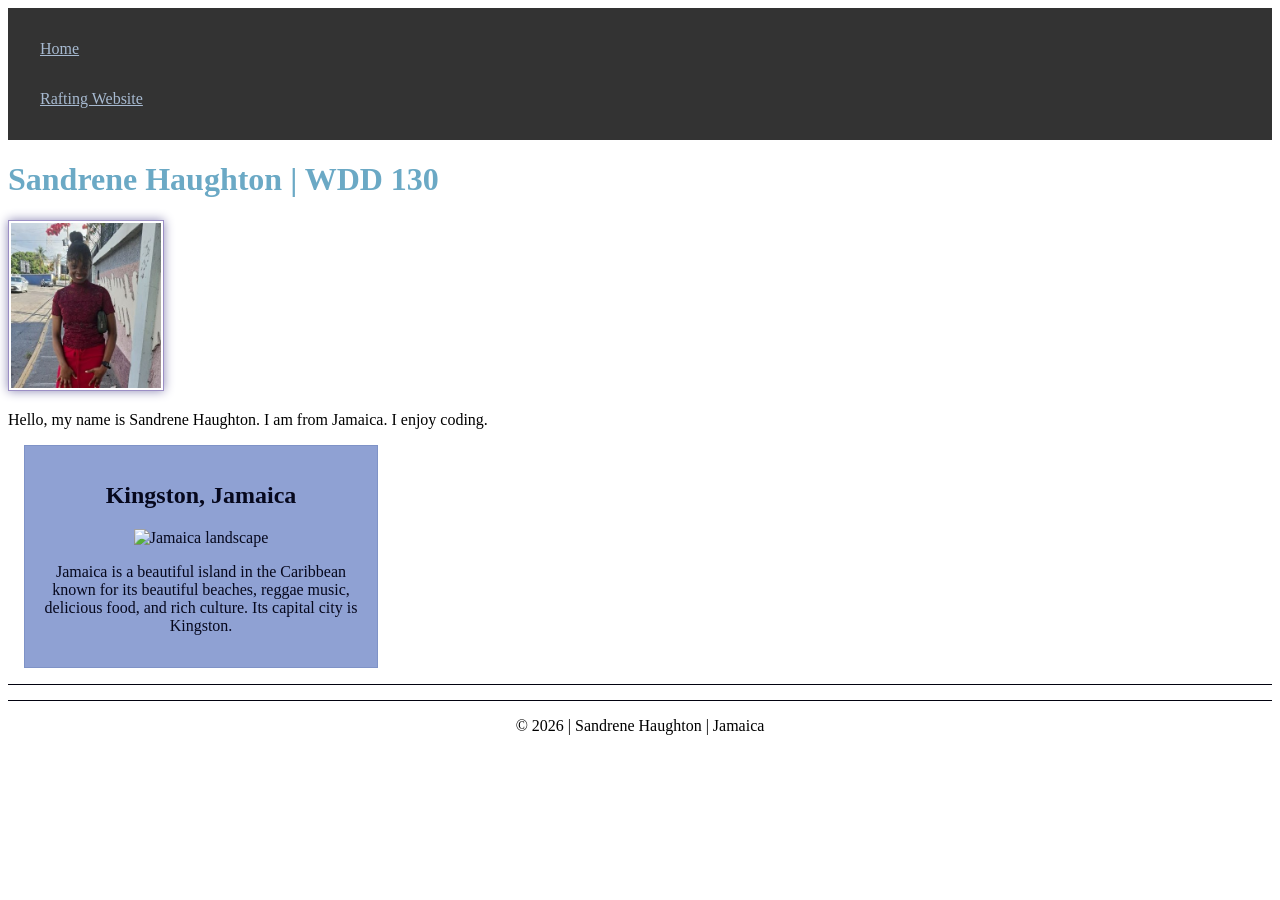
==== index.html @ 0e676305 "Made neccessary changes" ====
<!DOCTYPE html>
<html lang="en-US">

<head>
    <meta charset="UTF-8">
    <meta name="viewport" content="width=device-width, initial-scale=1.0">
    <title>Sandrene Haughton | WDD 130</title>
    <meta name="description" content="Sandrene Haughton WDD 130">
    <meta name="author" content="Sandrene Haughton">

    <link rel="stylesheet" href="styles/styles.css">
</head>

<body>
    <header>
        <nav>
            <a href="#">Home</a>
            <a href="wwr/">Rafting Website</a>
        </nav>
    </header>

    <main>
        <h1>Sandrene Haughton | WDD 130</h1>
        <img src="images/profile.jpg" alt="Hello, my name is Sandrene Haughton" width="200">
        <p>Hello, my name is Sandrene Haughton. I am from Jamaica. I enjoy coding.</p>
    </main>

    <aside>
        <h2>Kingston, Jamaica</h2>
        <img src="images/jamaica.jpeg" alt="Jamaica landscape">

        <p>
            Jamaica is a beautiful island in the Caribbean known for its
            beautiful beaches, reggae music, delicious food, and rich culture.
            Its capital city is Kingston.
        </p>
    </aside>

    <footer>
        <footer>
            <p>&copy; 2026 | Sandrene Haughton | Jamaica</p>
        </footer>
</body>

</html>
---- styles/styles.css ----
nav {
    background-color: #333;
    padding: 1rem;
}

nav a {
    color: rgb(167, 186, 209);
    padding: 1rem;
    display: block;
}

main {
    max-width: 840px;
}

h1 {
    color: #6ba9c5;
}

aside {
    width: 20rem;
    margin: 1rem;
    border: 1px solid rgba(62, 89, 148, 0.2);
    /* 1️⃣ */
    padding: 1rem;
    background-color: #8fa1d3;
    color: #06081d;
    text-align: center;
}

aside img {
    width: 200px;
    height: auto;
}

main img {
    width: 150px;
    height: auto;
    border: 1px solid #9c8fc5;
    padding: 2px;
    box-shadow: 0 0 10px rgb(140, 136, 180);
}

p {
    padding: 0;
}

footer {
    margin-top: 15px;
    border-top: 1px solid #02020f;
    text-align: center;
}
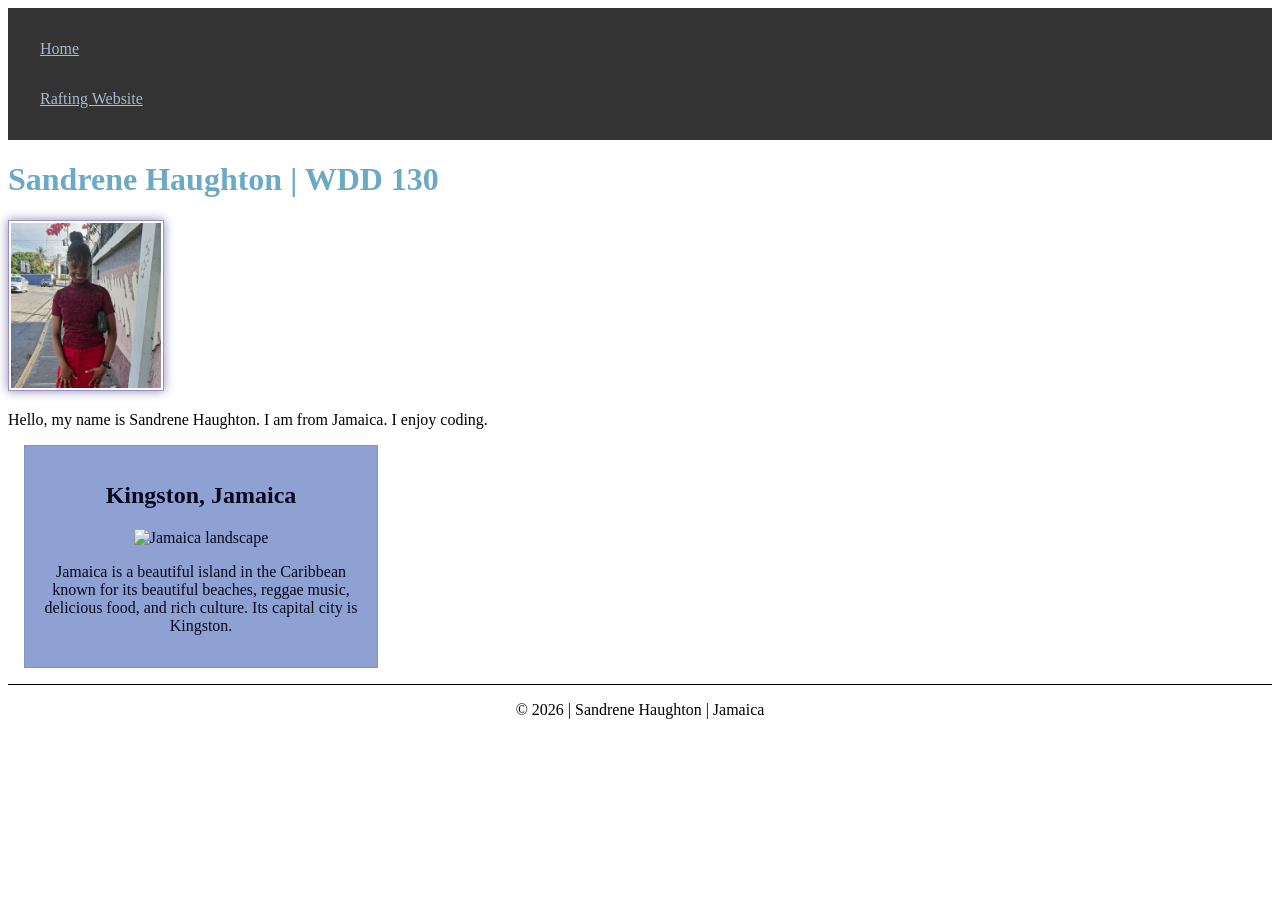
==== commit 61c958c4: "made changes" ====
--- a/index.html
+++ b/index.html
@@ -37,9 +37,8 @@
     </aside>
 
     <footer>
-        <footer>
-            <p>&copy; 2026 | Sandrene Haughton | Jamaica</p>
-        </footer>
+        <p>&copy; 2026 | Sandrene Haughton | Jamaica</p>
+    </footer>
 </body>
 
 </html>
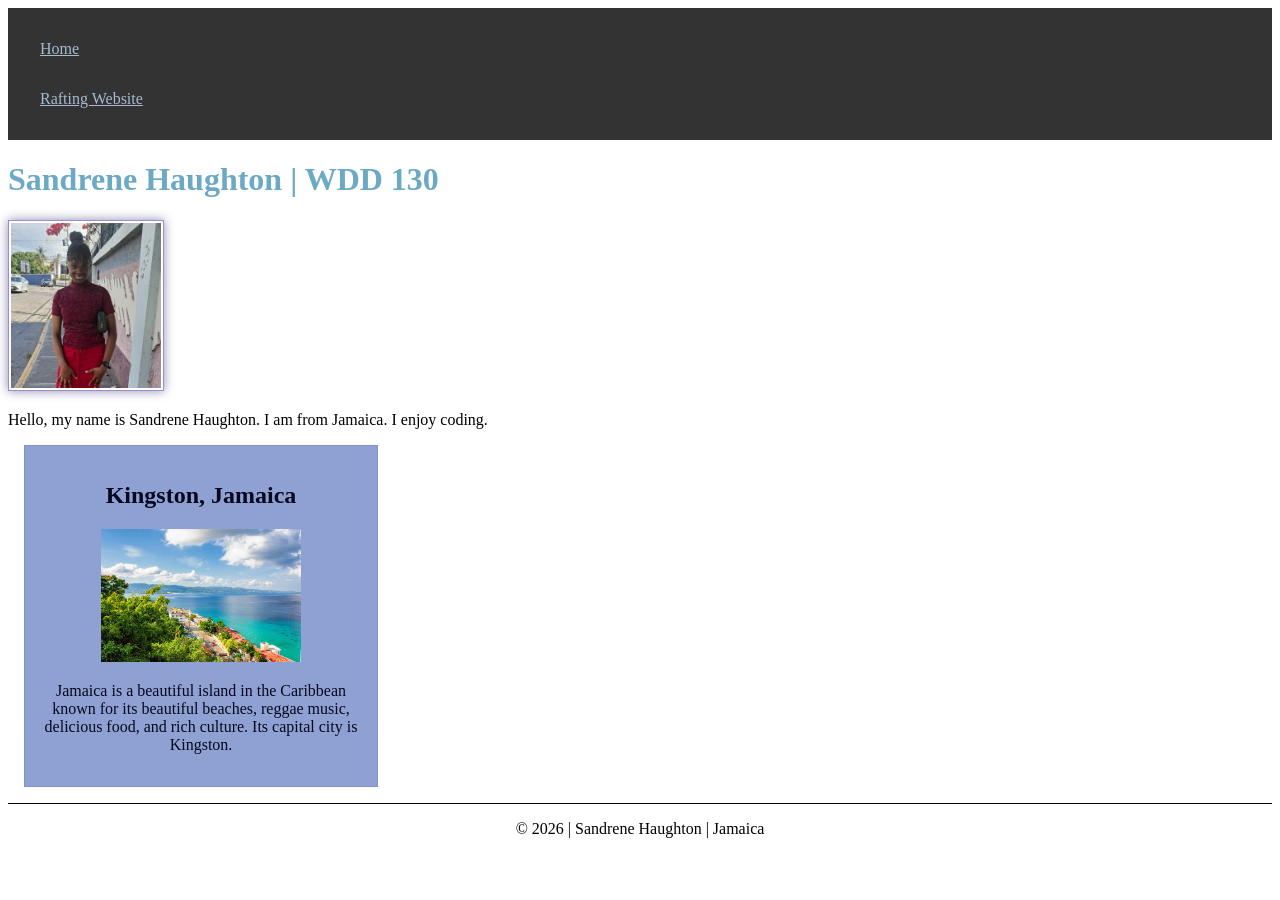
==== commit 3ea4c5f3: "Needed to see image" ====
(no text change in the page or its own stylesheets)
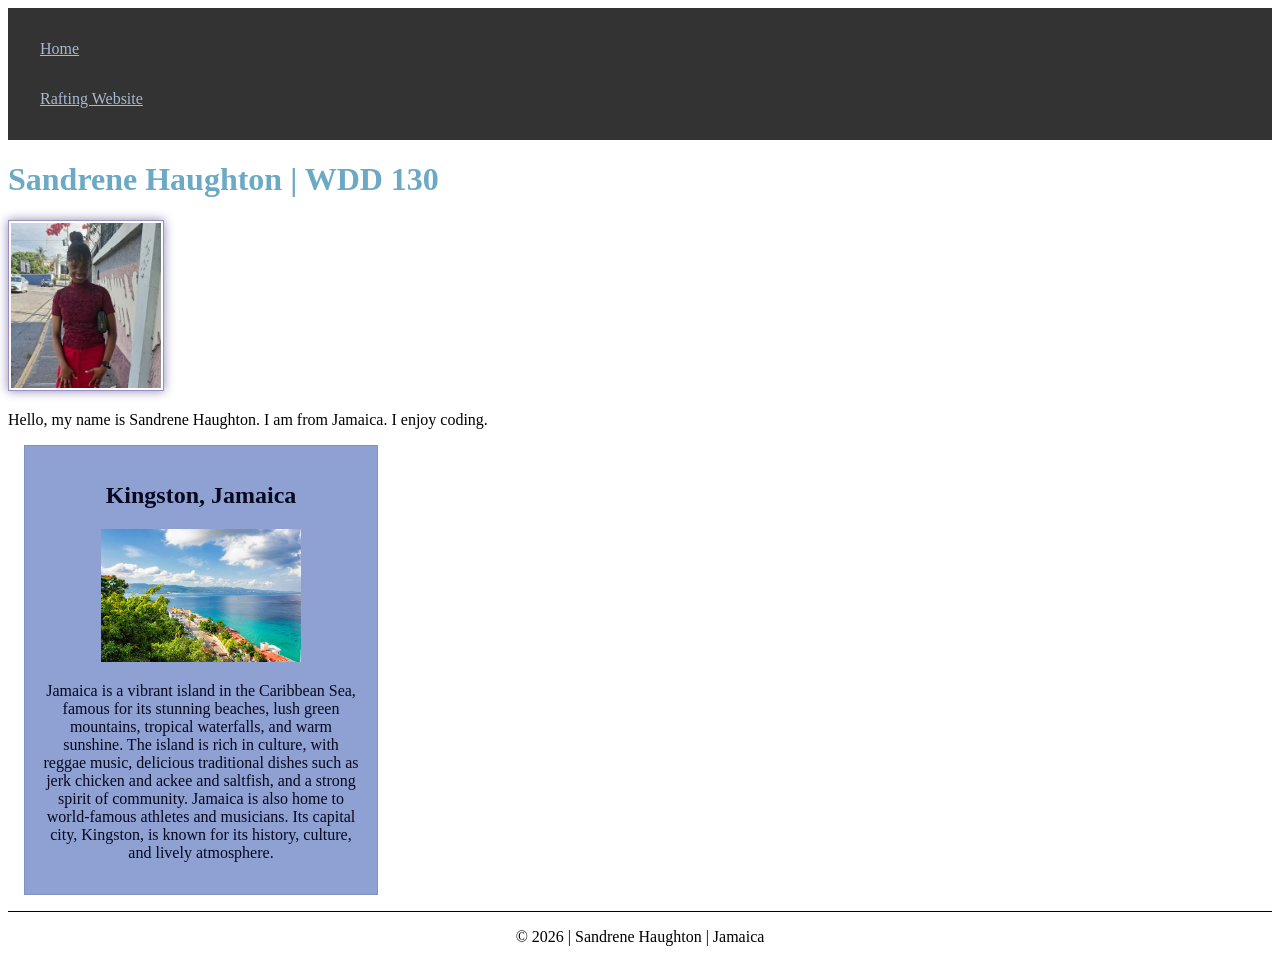
==== commit af138663: "made neccessary changes" ====
--- a/index.html
+++ b/index.html
@@ -30,15 +30,19 @@
         <img src="images/jamaica.jpeg" alt="Jamaica landscape">
 
         <p>
-            Jamaica is a beautiful island in the Caribbean known for its
-            beautiful beaches, reggae music, delicious food, and rich culture.
-            Its capital city is Kingston.
+            Jamaica is a vibrant island in the Caribbean Sea, famous for its
+            stunning beaches, lush green mountains, tropical waterfalls, and
+            warm sunshine. The island is rich in culture, with reggae music,
+            delicious traditional dishes such as jerk chicken and ackee and
+            saltfish, and a strong spirit of community. Jamaica is also home
+            to world-famous athletes and musicians. Its capital city, Kingston,
+            is known for its history, culture, and lively atmosphere.
         </p>
     </aside>
 
     <footer>
         <p>&copy; 2026 | Sandrene Haughton | Jamaica</p>
     </footer>
-</body>
+
 
 </html>
